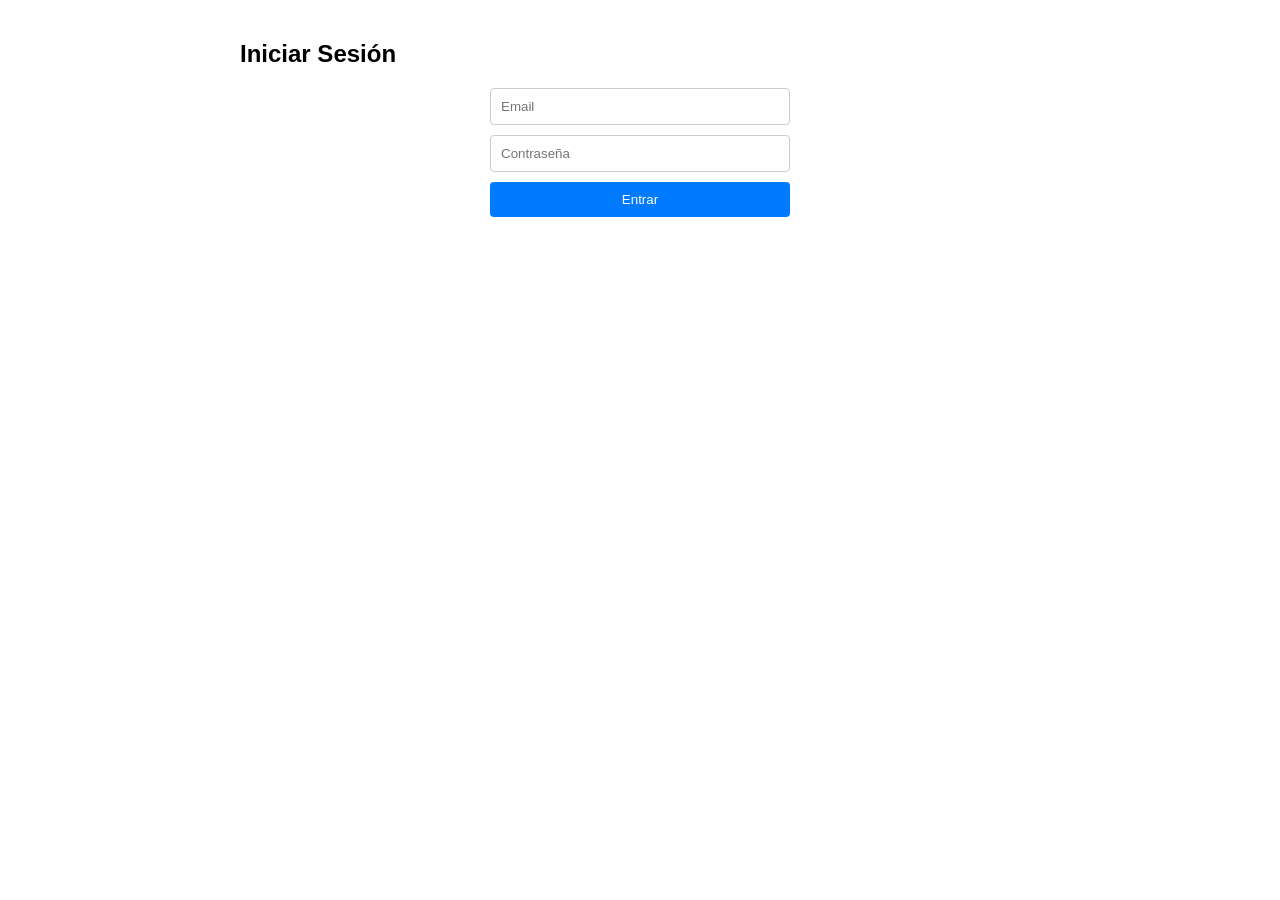
==== SegundoParcial/frontend/login.html @ abf44b48 "Primera versión" ====
<!DOCTYPE html>
<html lang="es">
<head>
    <meta charset="UTF-8">
    <title>Login - Examen</title>
    <link rel="stylesheet" href="style.css">
</head>
<body>
    <div class="container">
        <h2>Iniciar Sesión</h2>
        <form id="loginForm">
            <input type="text" id="email" placeholder="Email" required>
            <input type="password" id="password" placeholder="Contraseña" required>
            <button type="submit">Entrar</button>
        </form>
        <p id="errorMsg" class="error">Credenciales incorrectas</p>
    </div>
    <script src="app.js"></script>
</body>
</html>
---- SegundoParcial/frontend/style.css ----
body { font-family: sans-serif; margin: 0; padding: 20px; display: flex; justify-content: center; }
.container { max-width: 800px; width: 100%; }
form { display: flex; flex-direction: column; gap: 10px; max-width: 300px; margin: 0 auto; }
input { padding: 10px; border: 1px solid #ccc; border-radius: 4px; }
button { padding: 10px; background: #007bff; color: white; border: none; cursor: pointer; border-radius: 4px; }
button:hover { background: #0056b3; }
.error { color: red; display: none; text-align: center; }
#map { height: 400px; width: 100%; margin: 20px 0; border: 1px solid #ccc; border-radius: 8px;}
.form-box { background: #f8f9fa; padding: 15px; border-radius: 8px; margin-bottom: 20px; border: 1px solid #ddd; }
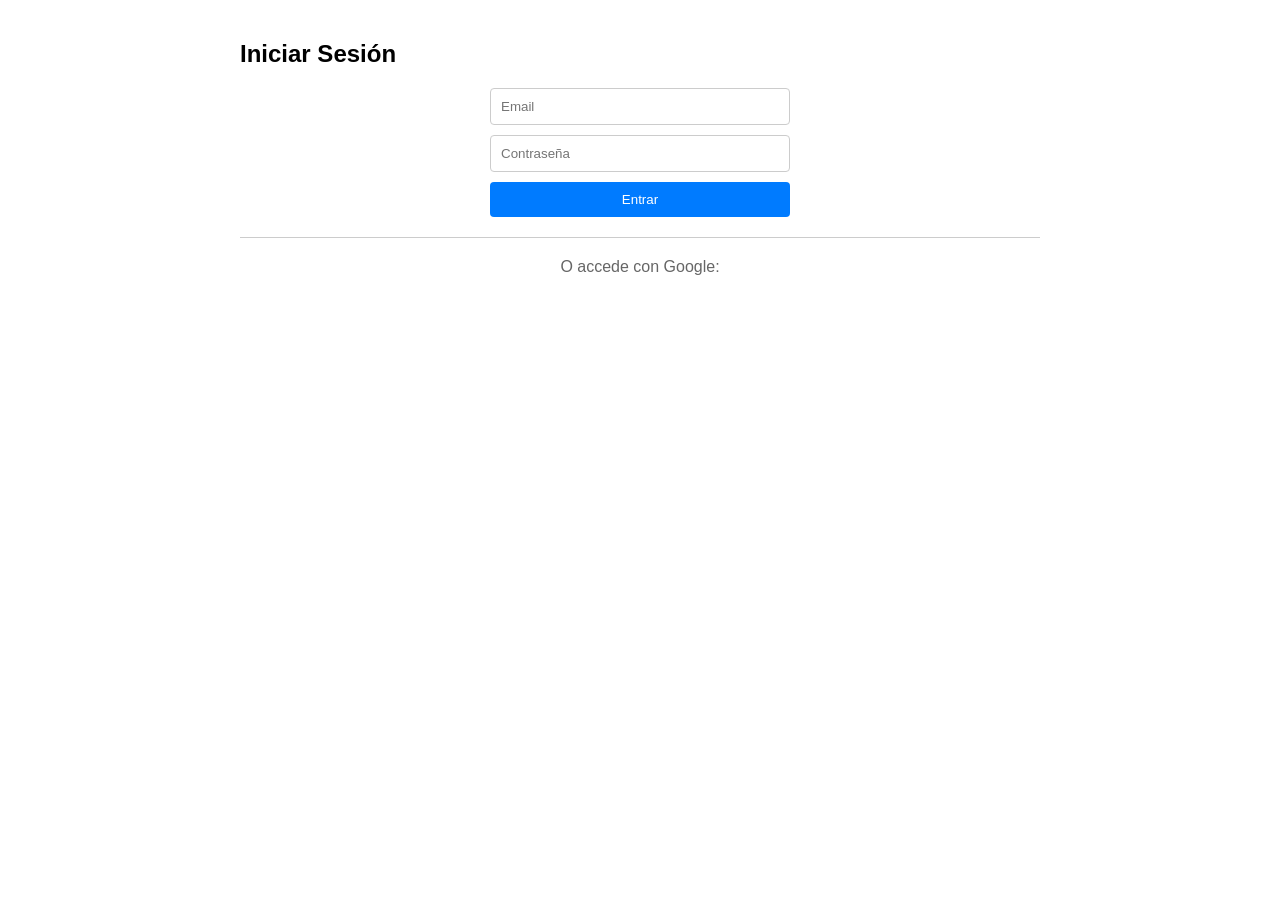
==== commit 4834b2cf: "Añadido Google OAuth al esqueleto original" ====
--- a/SegundoParcial/frontend/login.html
+++ b/SegundoParcial/frontend/login.html
@@ -4,17 +4,36 @@
     <meta charset="UTF-8">
     <title>Login - Examen</title>
     <link rel="stylesheet" href="style.css">
+    <script src="https://accounts.google.com/gsi/client" async defer></script>
 </head>
 <body>
     <div class="container">
         <h2>Iniciar Sesión</h2>
+        
         <form id="loginForm">
             <input type="text" id="email" placeholder="Email" required>
             <input type="password" id="password" placeholder="Contraseña" required>
             <button type="submit">Entrar</button>
         </form>
         <p id="errorMsg" class="error">Credenciales incorrectas</p>
+
+        <hr style="margin: 20px 0; border: 0; border-top: 1px solid #ccc;">
+        <p style="text-align: center; color: #666;">O accede con Google:</p>
+
+        <div id="g_id_onload"
+             data-client_id="1056114087976-l4huskim3dpijrms6j8brmqj6ha0h0rh.apps.googleusercontent.com"
+             data-callback="handleCredentialResponse">
+        </div>
+        <div class="g_id_signin" 
+             data-type="standard" 
+             data-size="large" 
+             data-theme="outline" 
+             data-text="sign_in_with" 
+             data-shape="rectangular" 
+             data-logo_alignment="left">
+        </div>
     </div>
+    
     <script src="app.js"></script>
 </body>
 </html>
